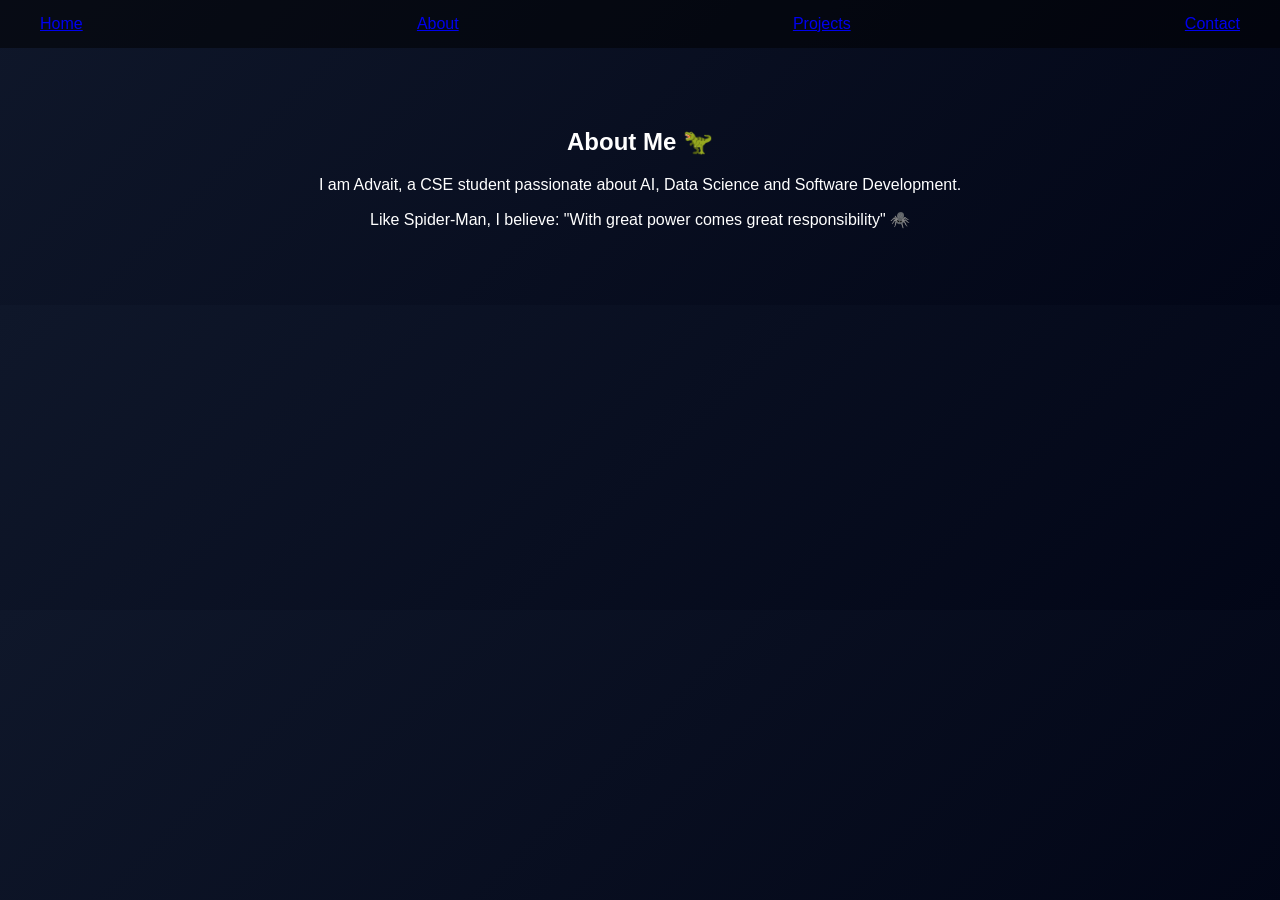
==== about.html @ 9dc4c3d9 "Rename index.html to about.html" ====
<!DOCTYPE html>
<!DOCTYPE html>
<html>
<head>
<title>About Me</title>
<link rel="stylesheet" href="style.css">
</head>
<body>
<nav>
<a href="index.html">Home</a>
<a href="about.html">About</a>
<a href="projects.html">Projects</a>
<a href="contact.html">Contact</a>
</nav>

<section>
<h1>About Me 🦖</h1>
<p>I am Advait, a CSE student passionate about AI, Data Science and Software Development.</p>
<p>Like Spider-Man, I believe: "With great power comes great responsibility" 🕷️</p>
</section>

</body>
</html>
---- style.css ----
body {
  margin: 0;
  font-family: 'Segoe UI', sans-serif;
  background: linear-gradient(135deg, #0f172a, #020617);
  color: white;
}

nav {
  display: flex;
  justify-content: space-between;
  padding: 15px 40px;
  background: rgba(0,0,0,0.5);
  position: sticky;
  top: 0;
}

.logo {
  color: #38bdf8;
}

.nav-links a {
  margin: 0 10px;
  color: white;
  text-decoration: none;
}

.hero {
  display: flex;
  justify-content: space-around;
  align-items: center;
  padding: 80px;
}

.profile {
  width: 250px;
  border-radius: 50%;
}

.grid {
  display: grid;
  grid-template-columns: repeat(auto-fit, minmax(200px, 1fr));
  gap: 20px;
  padding: 20px;
}

.card {
  background: #1e293b;
  padding: 20px;
  border-radius: 15px;
  transition: 0.3s;
}

.card:hover {
  transform: scale(1.05);
}

.gallery img {
  width: 250px;
  margin: 10px;
  border-radius: 10px;
}

button {
  padding: 10px 20px;
  background: #38bdf8;
  border: none;
  border-radius: 5px;
  cursor: pointer;
}

section {
  padding: 60px;
  text-align: center;
}



console.log("Portfolio Loaded Successfully 🚀");
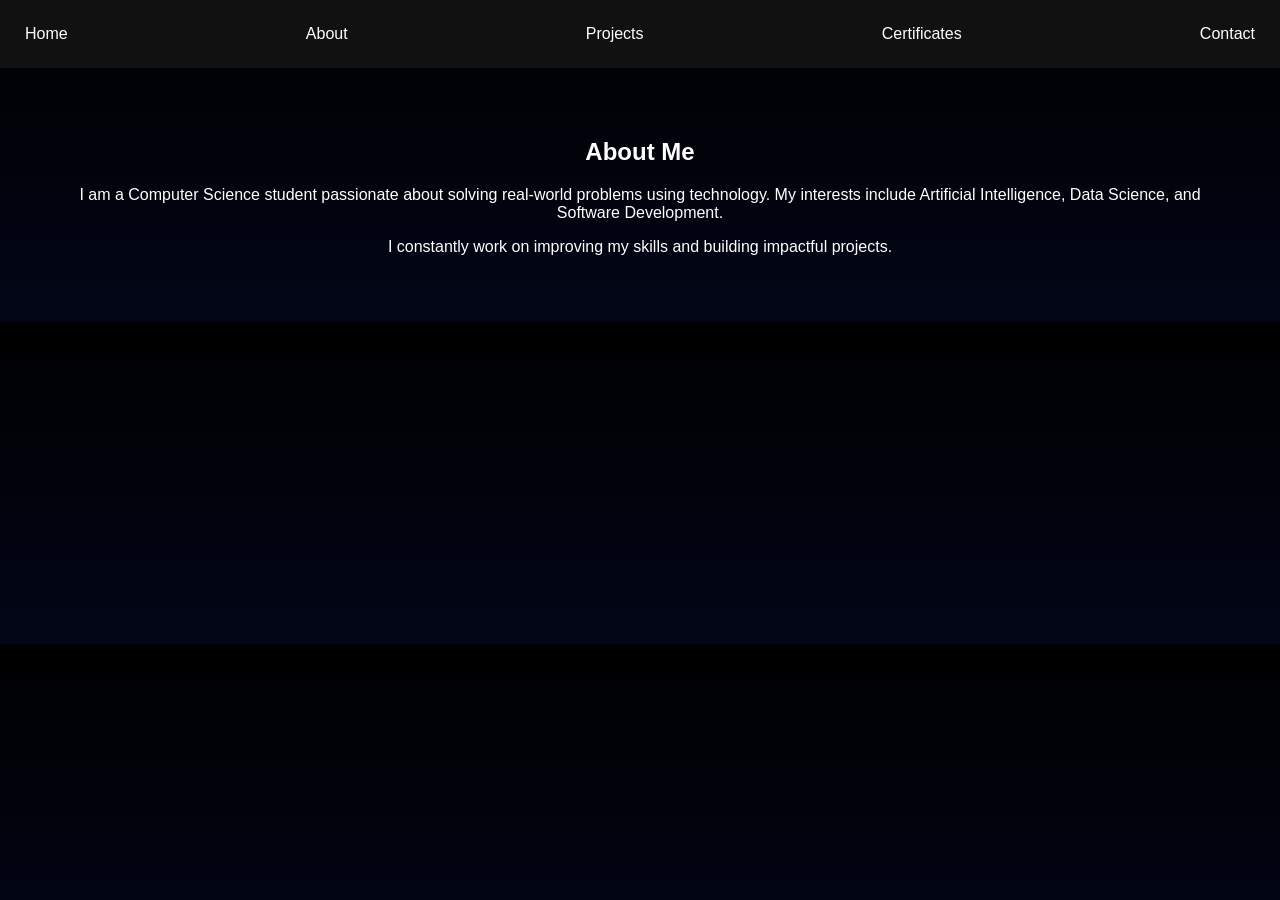
==== commit ed2031b2: "Update about.html" ====
--- a/about.html
+++ b/about.html
@@ -1,8 +1,7 @@
-<!DOCTYPE html>
 <!DOCTYPE html>
 <html>
 <head>
-<title>About Me</title>
+<title>About</title>
 <link rel="stylesheet" href="style.css">
 </head>
 <body>
@@ -10,19 +9,15 @@
 <a href="index.html">Home</a>
 <a href="about.html">About</a>
 <a href="projects.html">Projects</a>
+<a href="certificates.html">Certificates</a>
 <a href="contact.html">Contact</a>
 </nav>
 
 <section>
-<h1>About Me 🦖</h1>
-<p>I am Advait, a CSE student passionate about AI, Data Science and Software Development.</p>
-<p>Like Spider-Man, I believe: "With great power comes great responsibility" 🕷️</p>
+<h1>About Me</h1>
+<p>I am a Computer Science student passionate about solving real-world problems using technology. My interests include Artificial Intelligence, Data Science, and Software Development.</p>
+<p>I constantly work on improving my skills and building impactful projects.</p>
 </section>
 
 </body>
 </html>
-
-
-
-
-
--- a/style.css
+++ b/style.css
@@ -1,78 +1,39 @@
 body {
   margin: 0;
-  font-family: 'Segoe UI', sans-serif;
-  background: linear-gradient(135deg, #0f172a, #020617);
+  font-family: Arial;
   color: white;
+  background: linear-gradient(black, #020617);
 }
 
 nav {
   display: flex;
   justify-content: space-between;
-  padding: 15px 40px;
-  background: rgba(0,0,0,0.5);
-  position: sticky;
-  top: 0;
+  padding: 15px;
+  background: #111;
 }
 
-.logo {
-  color: #38bdf8;
-}
-
-.nav-links a {
-  margin: 0 10px;
+nav a {
   color: white;
+  margin: 10px;
   text-decoration: none;
 }
 
 .hero {
-  display: flex;
-  justify-content: space-around;
-  align-items: center;
-  padding: 80px;
-}
-
-.profile {
-  width: 250px;
-  border-radius: 50%;
-}
-
-.grid {
-  display: grid;
-  grid-template-columns: repeat(auto-fit, minmax(200px, 1fr));
-  gap: 20px;
-  padding: 20px;
+  text-align: center;
+  padding: 100px;
+  background: url('https://i.imgur.com/JYUB0m3.png');
+  background-size: cover;
 }
 
 .card {
+  margin: 20px;
+  padding: 20px;
   background: #1e293b;
-  padding: 20px;
-  border-radius: 15px;
-  transition: 0.3s;
-}
-
-.card:hover {
-  transform: scale(1.05);
-}
-
-.gallery img {
-  width: 250px;
-  margin: 10px;
   border-radius: 10px;
 }
 
-button {
-  padding: 10px 20px;
-  background: #38bdf8;
-  border: none;
-  border-radius: 5px;
-  cursor: pointer;
-}
-
 section {
-  padding: 60px;
+  padding: 50px;
   text-align: center;
 }
 
-
-
-console.log("Portfolio Loaded Successfully 🚀");
